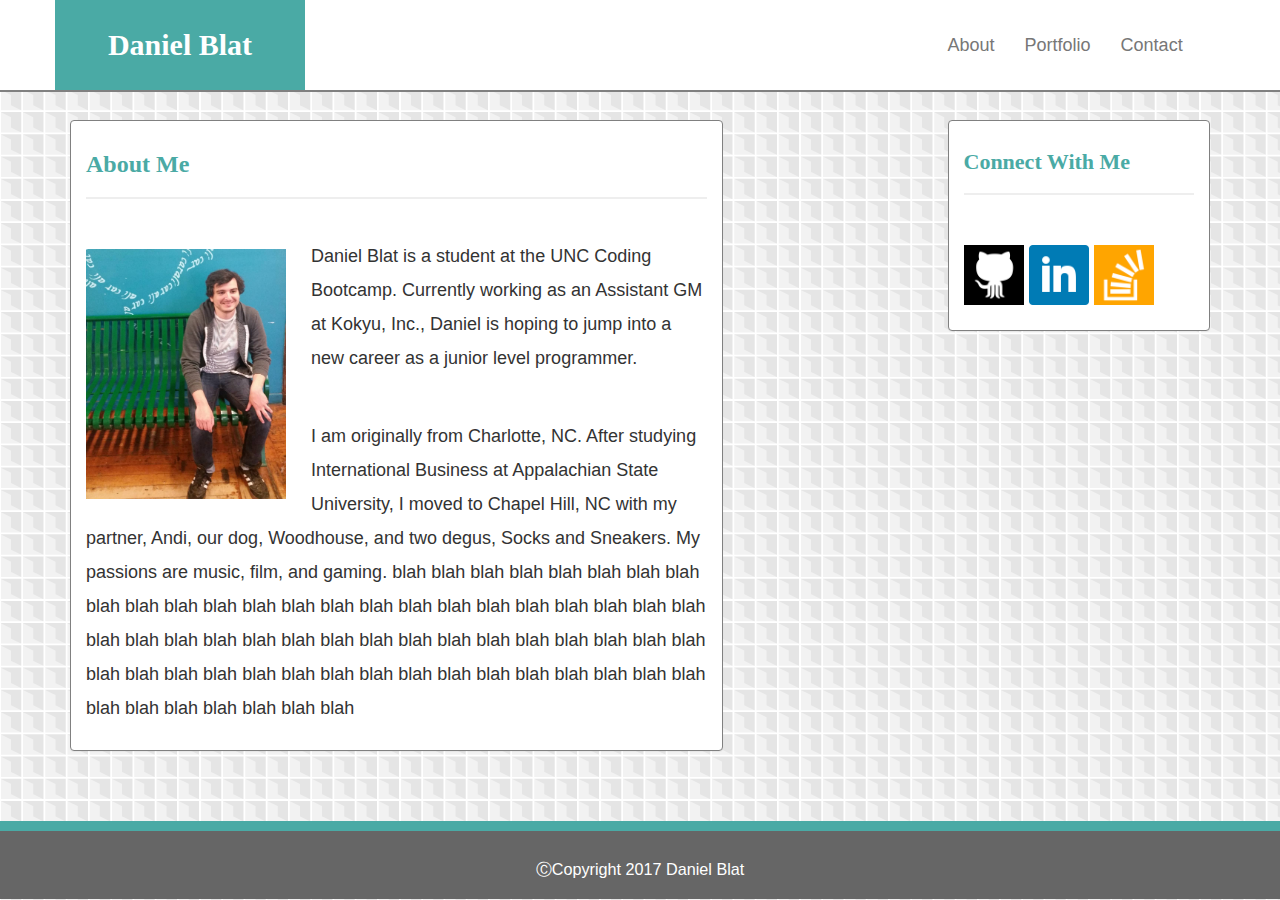
==== index.html @ 5815cb4d "halfway" ====
<!DOCTYPE html>
<html lang="en">
<head>
  <meta charset="utf-8">
  <meta name="viewport" content="width=device-width, initial-scale=1">
  <link rel="stylesheet" href="https://maxcdn.bootstrapcdn.com/bootstrap/3.3.7/css/bootstrap.min.css">
  <link rel="stylesheet" type='text/css' href="assets/css/style.css">
    <title>Index</title>
</head>
<body>

	<header>
		
    	<nav class='navbar navbar-fixed-top navbar-default'>
			
			<div class='container'>

				<div class='row'>

        			<div class='navbar-header col-md-4 col-sm-12 col-xs-12'>

           				<span class='navbar-brand'><p class='headername'>Daniel Blat</p></span>

        			</div>

        			<div class='col-md-5'>
        			</div>

            		<ul class='nav navbar-nav col-md-3 col-sm-12 col-xs-12'>

                		<li class='floatL'><a href='index.html'>About</a></li>
                		<li class='floatL'><a href='portfolio.html'>Portfolio</a></li>
                		<li class='floatL'><a href='contact.html'>Contact</a></li>

           			</ul>

        		</div>

        	</div>
        
    	</nav>
    	
	</header>

	<section>
		
		<div class='container'>

			<div class='row'>

				<div class='col-md-7 col-sm-12 col-xs-12 main'>
					
					<div class="panel">

  						<div class="panel-heading">

   							<h3>About Me</h3>

  						</div>

  						<div class="panel-body">

  							<div class='bio-image'>

  							<img class ="pull-left img-responsive" id="bio-image" src="./assets/images/DanielBlat.jpg" alt="Daniel Blat" width="300px" height="330px">

  							</div>

	  						<p>Daniel Blat is a student at the UNC Coding Bootcamp. Currently working as an Assistant GM at Kokyu, Inc., Daniel is hoping to jump into a new career as a junior level programmer.</p>

							<br>

							<p>I am originally from Charlotte, NC. After studying International Business at Appalachian State University, I moved to Chapel Hill, NC with my partner, Andi, our dog, Woodhouse, and two degus, Socks and Sneakers. My passions are music, film, and gaming. blah blah blah blah blah blah blah blah blah blah blah blah blah blah blah blah blah blah blah blah blah blah blah blah blah blah blah blah blah blah blah blah blah blah blah blah blah blah blah blah blah blah blah blah blah blah blah blah blah blah blah blah blah blah blah blah blah blah blah blah blah blah blah</p>

						</div>

 					</div>

				</div>


				<div class='col-md-3 col-sm-12 col-xs-12 side pull-right'>
				
					<div class="panel">

  						<div class="panel-heading">

   							<h2>Connect With Me</h2>

  						</div>

  						<div class="panel-body sidebody">
						
							<a href= "https://github.com/blatde91"><img id="github-img" src="./assets/images/GitHub.png" alt="Github" title="GitHub" height="60px" width="60px"></a>

							<a href= "https://www.linkedin.com/in/daniel-blat-17b331147/"><img id="linkedin-img" src="./assets/images/LinkedIn.png" alt="LinkedIn" title="LinkedIn" height="60px" width="60px"></a>

							<a href="https://stackoverflow.com/users/8518524/dblat91?tab=profile"><img id="stackoverflow-img" src="./assets/images/StackOverflow.png" alt="StackOverflow" title="StackOverflow" height="60px" width="60px"></a>
						
						</div>

					</div>

				</div>
			
			</div>
			
		</div>

	</section>


	<footer>
		
		<div class="footer navbar-static-bottom text-center">
			<h1>&#9400;Copyright 2017 Daniel Blat</h1>
		</div>

	</footer>
	
</body>
</html>
---- assets/css/style.css ----
body {
	font-family: Arial, "Helvetica Neue", Helvetica, sans-serif;
  	font-size: 18px;
  	line-height: 34px;
	background-color: #ffffff;
	background-image: url("../images/skyscraper.png");
}


h1 {
	font-size: 90%;
	font-family: "Arial", "Helvetica Neue", Helvetica, sans-serif;
}
h2,
h3 {
	color: #4aaaa5;
	font-weight: bold;
	font-family: "Georgia", Times, Times, serif;
	border-bottom: 2px solid #eee;
	padding-bottom: 20px;
    margin-bottom: 15px;

}

.navbar-default .navbar-brand:hover {
    color: inherit; 
    background-color: #4aaaa5; 
}

h2 {
  padding-bottom: 20px;
  margin-bottom: 15px;
  line-height: 22px;
  border-bottom: 2px solid #eee;
  font-size: 22px;
}

.navbar {
	color: #fff;
	background: #fff;
	border-bottom: 2px solid grey;
}

.panel-heading {
	border-bottom: 0 none;
}

.panel {
	border: 1px solid grey;
}

.navbar-default .navbar-brand {
    color: #fff; 

}


.navbar-brand {
	width: 250px;
	height: 90px;
	font-family: Georgia, Times, "Times New Roman", serif;
	font-size: 30px;
	font-weight: 700;
	line-height: 90px;
	color: #fff;
	text-align: center;
	text-decoration: none;
	background: #4aaaa5;
	padding: 0;
}

@media (min-width: 768px) {
	.navbar-nav {
   		padding-top: 20px;
}
}

img {
	margin: 10px auto;
}

#bio-image {
	
 	width: 200px;
	height: auto;
	margin-top: 10px;
	margin-right: 25px;
}



.main,
.side {
	margin-bottom: 50px;
	margin-top: 120px;
}

.footer {
	padding: 10px;
	border-top: 10px solid #4aaaa5;
	background-color: #666666;
	width: 100%;
	text-align: center;
	color: white;
	bottom: 0;
}
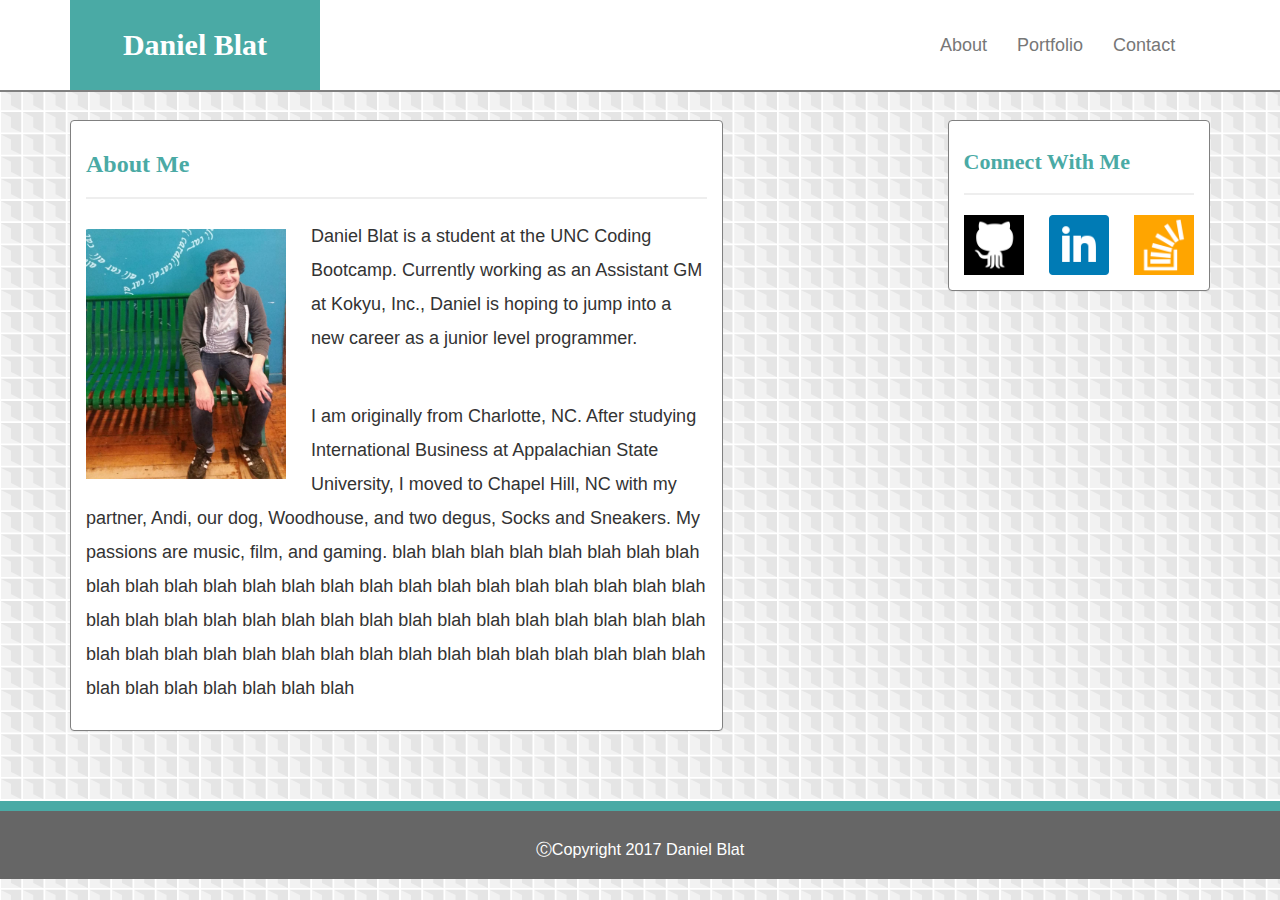
==== commit 00633b17: "done i guess" ====
--- a/index.html
+++ b/index.html
@@ -9,15 +9,14 @@
 </head>
 <body>
 
+
 	<header>
 		
     	<nav class='navbar navbar-fixed-top navbar-default'>
 			
 			<div class='container'>
 
-				<div class='row'>
-
-        			<div class='navbar-header col-md-4 col-sm-12 col-xs-12'>
+        			<div class='navbar-header col-md-4'>
 
            				<span class='navbar-brand'><p class='headername'>Daniel Blat</p></span>
 
@@ -25,16 +24,22 @@
 
         			<div class='col-md-5'>
         			</div>
+					
+					<button class='navbar-toggle' data-toggle='collapse' data-target='.navHeaderCollapse'>
+						<span class='icon-bar'></span>
+						<span class='icon-bar'></span>
+						<span class='icon-bar'></span>
+					</button>
 
-            		<ul class='nav navbar-nav col-md-3 col-sm-12 col-xs-12'>
+					<div class='collapse navbar-collapse navHeaderCollapse'>
+            		<ul class='nav navbar-nav col-md-3'>
 
                 		<li class='floatL'><a href='index.html'>About</a></li>
                 		<li class='floatL'><a href='portfolio.html'>Portfolio</a></li>
                 		<li class='floatL'><a href='contact.html'>Contact</a></li>
 
            			</ul>
-
-        		</div>
+           			</div>
 
         	</div>
         
@@ -117,6 +122,11 @@
 		</div>
 
 	</footer>
-	
+
+
+	<script src="https://code.jquery.com/jquery-3.2.1.slim.min.js" integrity="sha384-KJ3o2DKtIkvYIK3UENzmM7KCkRr/rE9/Qpg6aAZGJwFDMVNA/GpGFF93hXpG5KkN" crossorigin="anonymous"></script>
+	<script src="https://cdnjs.cloudflare.com/ajax/libs/popper.js/1.11.0/umd/popper.min.js" integrity="sha384-b/U6ypiBEHpOf/4+1nzFpr53nxSS+GLCkfwBdFNTxtclqqenISfwAzpKaMNFNmj4" crossorigin="anonymous"></script>
+	<script src="https://maxcdn.bootstrapcdn.com/bootstrap/4.0.0-beta/js/bootstrap.min.js" integrity="sha384-h0AbiXch4ZDo7tp9hKZ4TsHbi047NrKGLO3SEJAg45jXxnGIfYzk4Si90RDIqNm1" crossorigin="anonymous"></script>
+
 </body>
 </html>--- a/assets/css/style.css
+++ b/assets/css/style.css
@@ -49,11 +49,14 @@
 	border: 1px solid grey;
 }
 
+.panel-body {
+	margin-top: -20px;
+}
+
 .navbar-default .navbar-brand {
     color: #fff; 
 
 }
-
 
 .navbar-brand {
 	width: 250px;
@@ -69,14 +72,12 @@
 	padding: 0;
 }
 
-@media (min-width: 768px) {
-	.navbar-nav {
-   		padding-top: 20px;
-}
+.portfolio img {
+	margin: 10px auto;
 }
 
-img {
-	margin: 10px auto;
+.portfolio .row {
+	margin-top: 10px;
 }
 
 #bio-image {
@@ -87,12 +88,31 @@
 	margin-right: 25px;
 }
 
-
-
 .main,
 .side {
 	margin-bottom: 50px;
 	margin-top: 120px;
+}
+
+.sidebody img {
+	margin-right: 20px;
+}
+
+#stackoverflow-img {
+	margin-right: 0;
+}
+
+label {
+	font-family: Arial, "Helvetica Neue", Helvetica, sans-serif;
+  	font-size: 18px;
+  	line-height: 34px;
+  	font-weight: normal;
+}
+
+.btn-default {
+    color: white;
+    background-color: #4aaaa5;
+    border-color: #ccc;
 }
 
 .footer {
@@ -103,4 +123,10 @@
 	text-align: center;
 	color: white;
 	bottom: 0;
+}
+
+@media (min-width: 768px) {
+	.navbar-nav {
+   		padding-top: 20px;
+}
 }